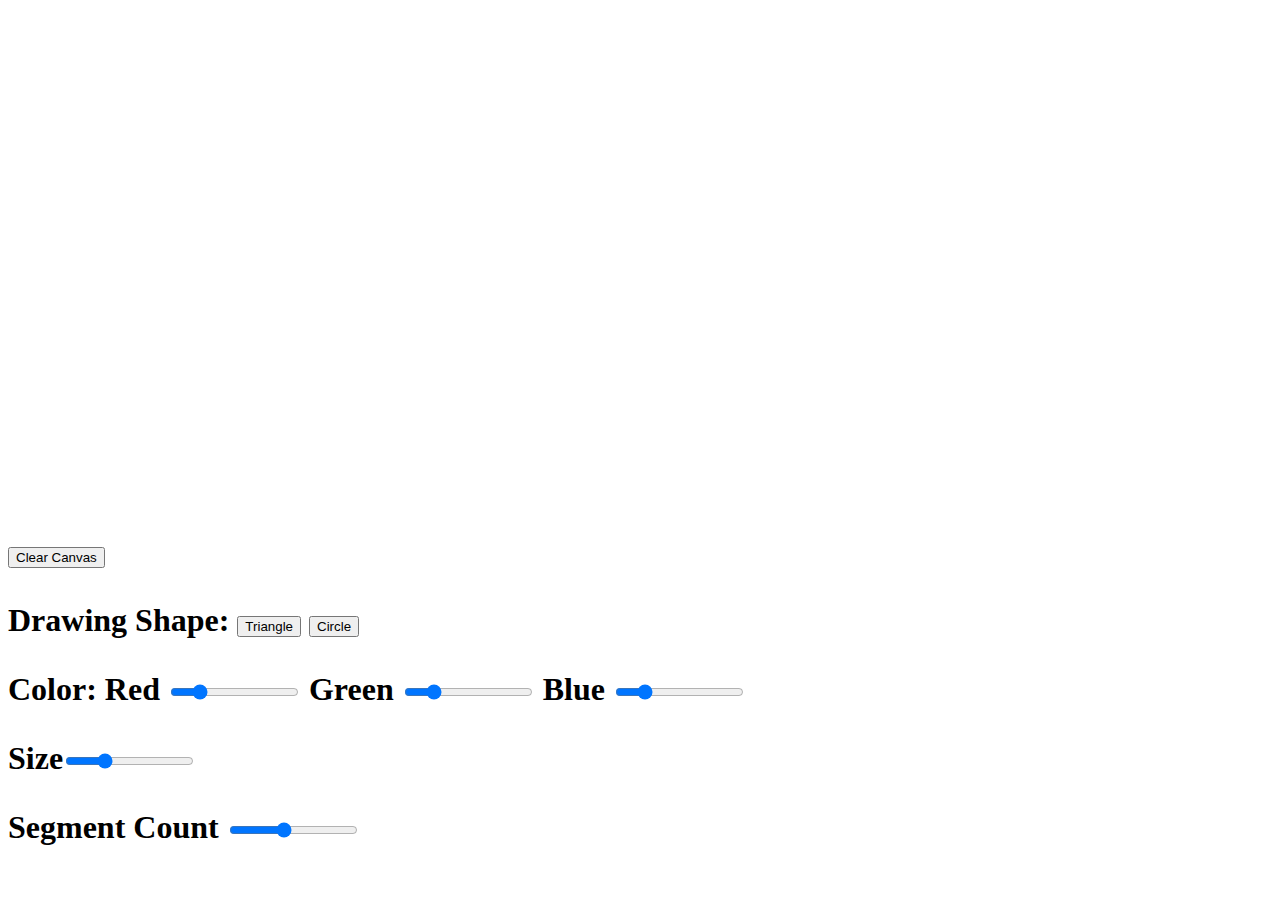
==== index.html @ 808a2122 "bl" ====
<!DOCTYPE html>
<html lang="en">
<head>
    <meta charset="UTF-8">
    <title>Asg1 - Paint</title>
    <script src="js/init.js"></script>
    <script src="lib/webgl-utils.js"></script>
    <script src="lib/webgl-debug.js"></script>
    <script src="lib/cuon-utils.js"></script>
    <link rel="stylesheet" type="text/css" href="stylesheet.css">
</head>
<body onload="main()">

<canvas id="canvas" width="500" height="500">
</canvas>

<h1 id="myButtons">
    <button id="clearCanvas">Clear Canvas</button><br>
    <p class="infoText">Drawing Shape:
        <button id="triangle">Triangle</button> <button id="circle">Circle</button>
    </p>

    <p class="infoText">Color:
        Red
        <input type="range" min="0" max="255" value="50" class="slider" id="redSlide">
        Green
        <input type="range" min="0" max="255" value="50" class="slider" id="greenSlide">
        Blue
        <input type="range" min="0" max="255" value="50" class="slider" id="blueSlide">
    </p>
    <p>
    Size<input type="range" min=".5" max="4" value="1" class="slider" id="sizeSlide">
    </p>
    <p>
    Segment Count <input type="range" min="50" max="360" value="180" class="slider" id="segSlide">
</p>
</h1>

<script src="js/main.js"></script>
<script src="js/shapes.js"></script>
<script src="https://twgljs.org/dist/3.x/twgl.min.js"></script>
</body>
</html>
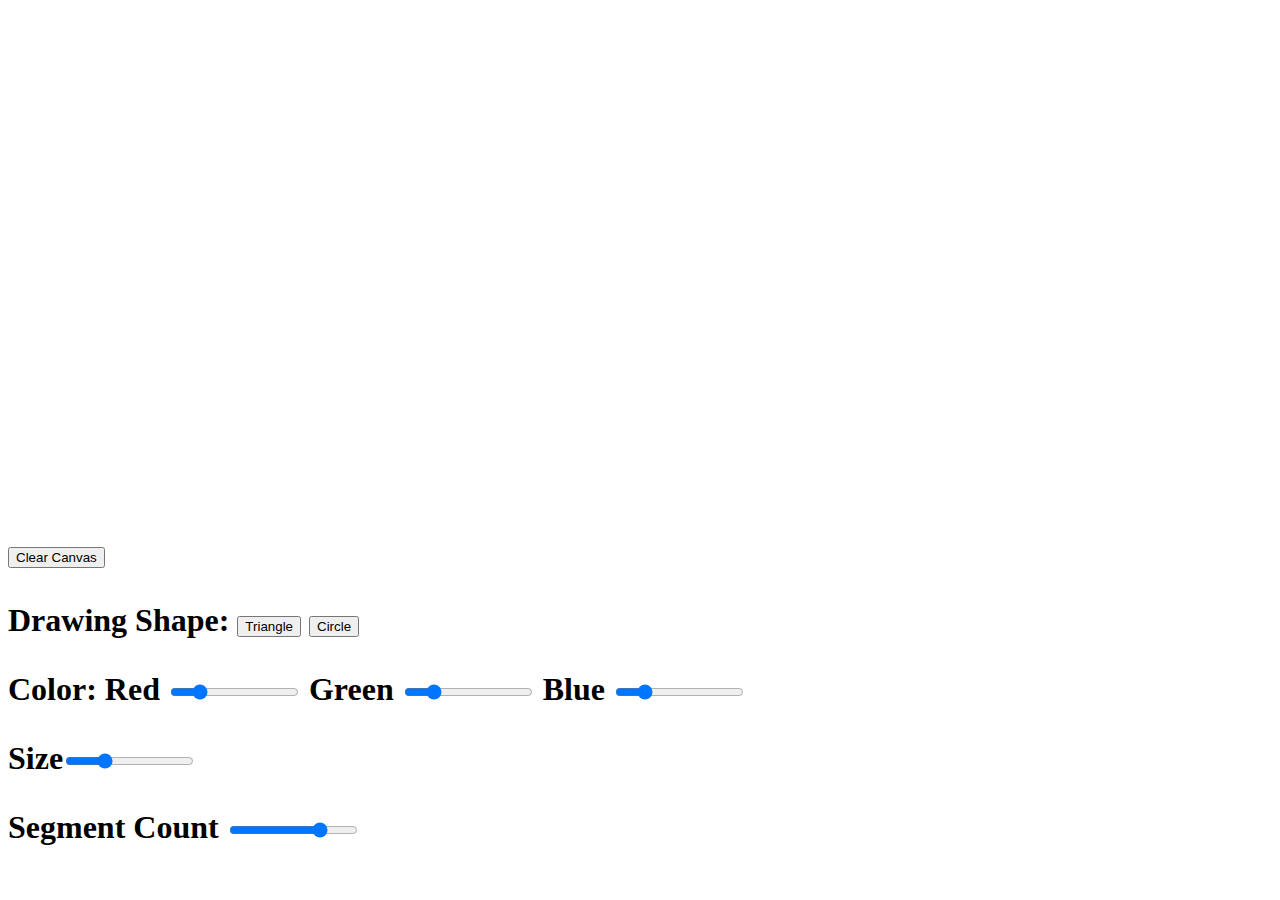
==== commit 66372be0: "stuff" ====
--- a/index.html
+++ b/index.html
@@ -32,7 +32,7 @@
     Size<input type="range" min=".5" max="4" value="1" class="slider" id="sizeSlide">
     </p>
     <p>
-    Segment Count <input type="range" min="50" max="360" value="180" class="slider" id="segSlide">
+    Segment Count <input type="range" min="3" max="60" value="45" class="slider" id="segSlide">
 </p>
 </h1>
 
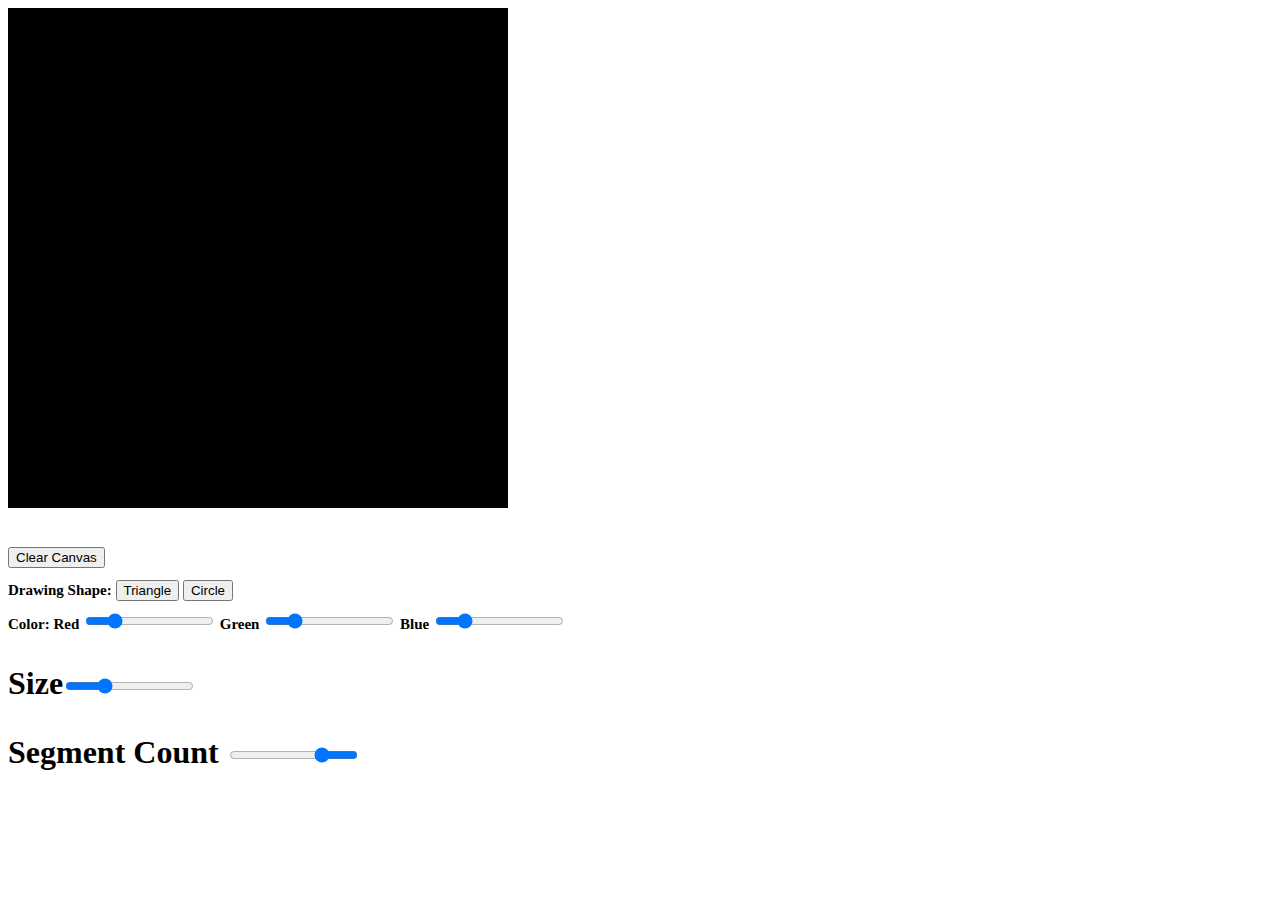
==== commit 77d8b331: "final" ====
--- a/index.html
+++ b/index.html
@@ -32,7 +32,7 @@
     Size<input type="range" min=".5" max="4" value="1" class="slider" id="sizeSlide">
     </p>
     <p>
-    Segment Count <input type="range" min="3" max="60" value="45" class="slider" id="segSlide">
+    Segment Count <input type="range" min="1" max="120" value="30" class="slider" id="segSlide">
 </p>
 </h1>
 
--- a/stylesheet.css
+++ b/stylesheet.css
@@ -0,0 +1,24 @@
+canvas {
+    background-color: black;
+    width: 500px;
+    height: 500px;
+    position: relative;
+}
+
+#myButtons {
+
+}
+.infoText{
+    font-size: 15px;
+    padding: 10px 0 0;
+    margin: 0;
+}
+.label {
+    font-size: 5px;
+    padding: 0;
+    margin: 0;
+}
+
+#segSlide {
+    direction: rtl;
+}